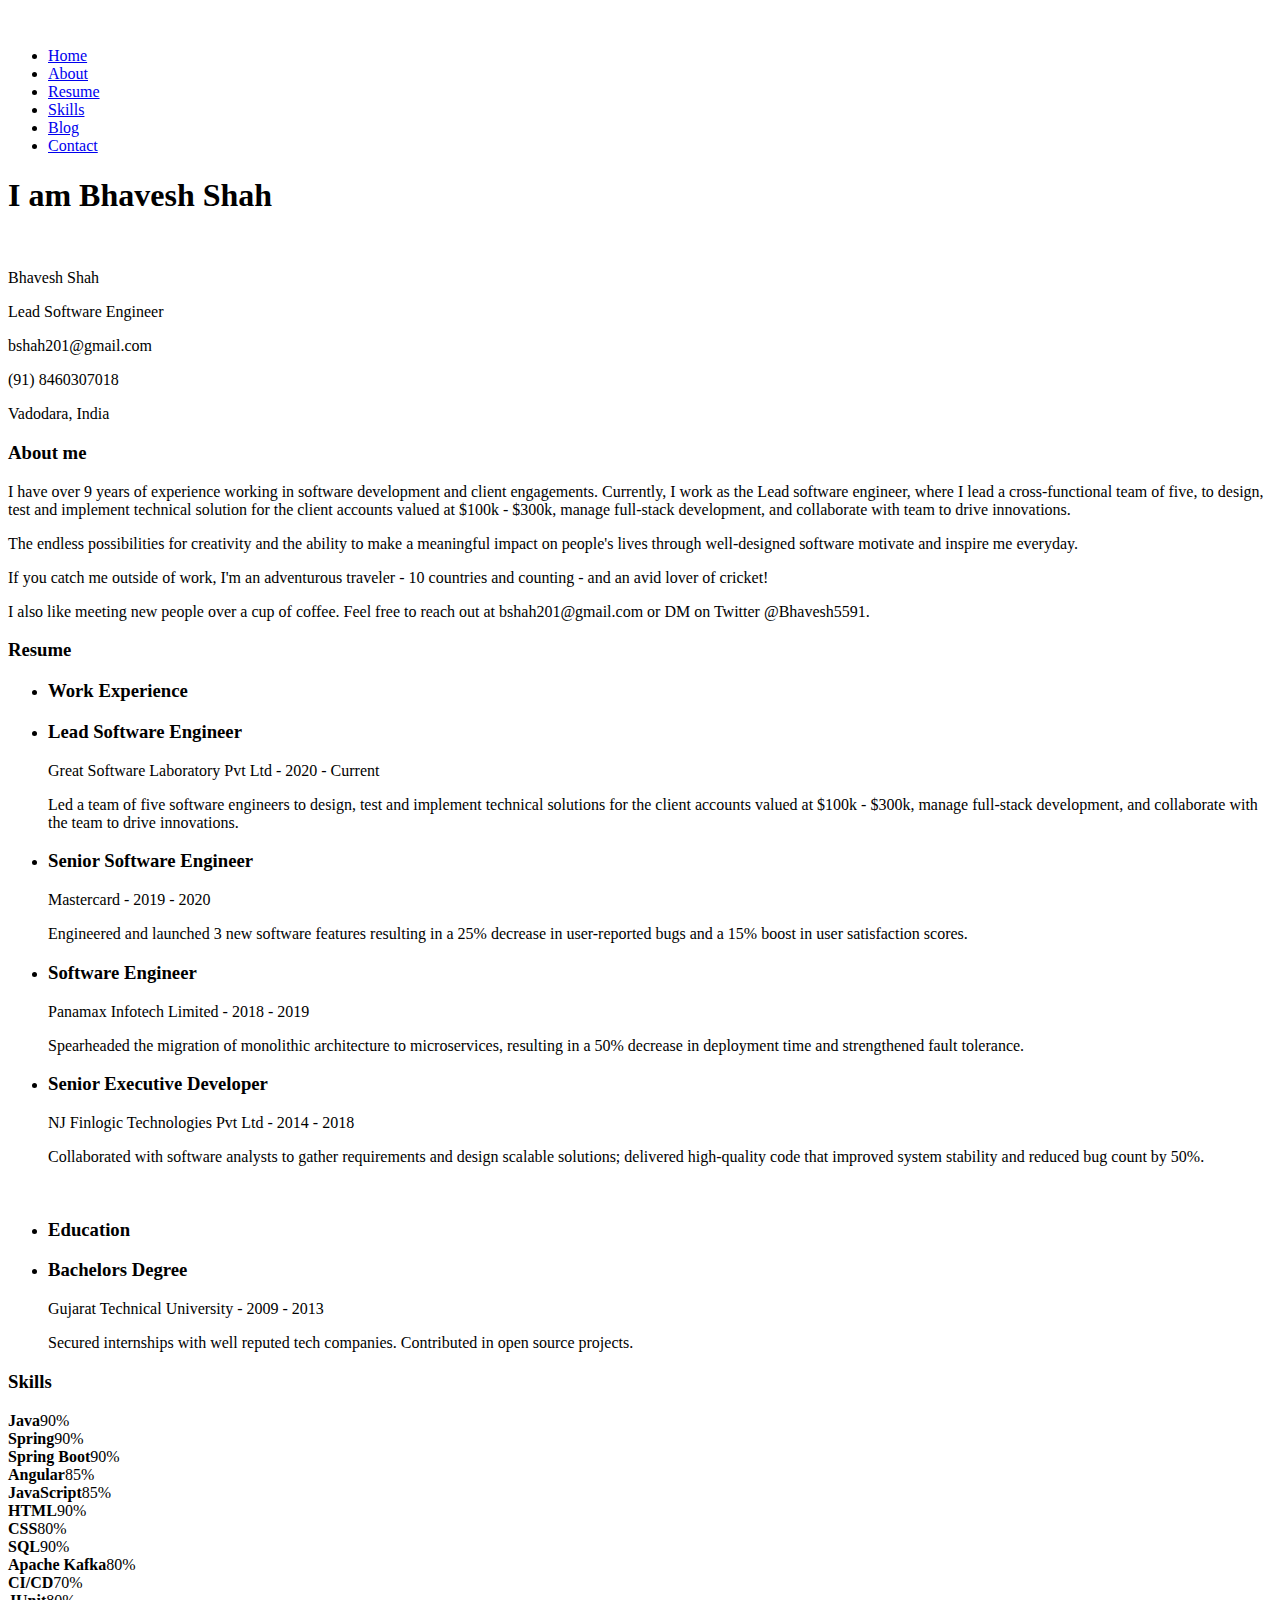
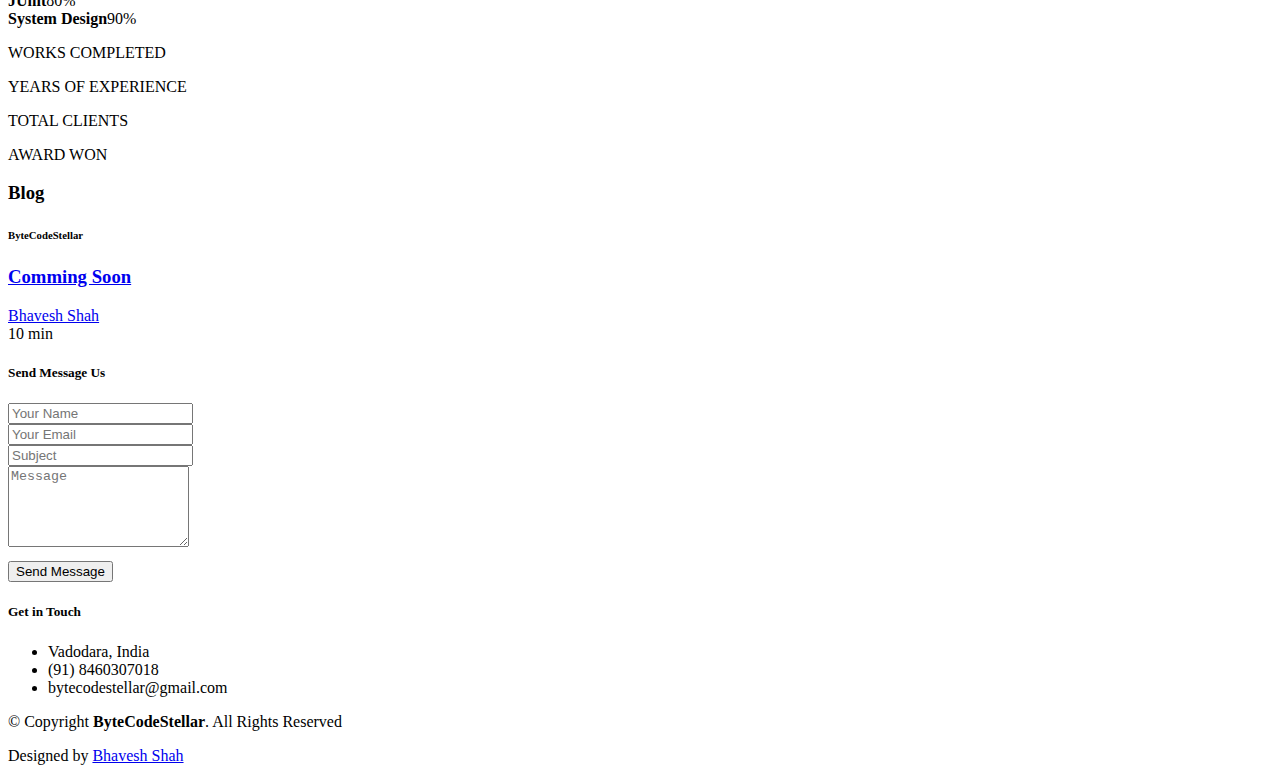
==== index.html @ 5b8b9055 "modified role" ====
<!DOCTYPE html>
<html lang="en">

<head>
  <meta charset="utf-8">
  <meta content="width=device-width, initial-scale=1.0" name="viewport">

  <title>Bhavesh Shah Portfolio</title>
  <meta content="" name="description">
  <meta content="" name="keywords">

  <!-- Favicons -->
  <link href="assets/img/favicon.png" rel="icon">
  <link href="assets/img/apple-touch-icon.png" rel="apple-touch-icon">
  <link rel="stylesheet" href="assets/css/icomoon.css">
  <link rel="stylesheet" href="assets/css/animate.css">

  <!-- Vendor CSS Files -->
  <link href="assets/vendor/bootstrap/css/bootstrap.min.css" rel="stylesheet">
  <link href="assets/vendor/bootstrap-icons/bootstrap-icons.css" rel="stylesheet">
  <link href="assets/vendor/glightbox/css/glightbox.min.css" rel="stylesheet">
  <link href="assets/vendor/swiper/swiper-bundle.min.css" rel="stylesheet">

  <!-- Template Main CSS File -->
  <link href="assets/css/style.css" rel="stylesheet">
</head>

<body>
  <div class="main-loader"></div>
  <!-- ======= Header ======= -->
  <header id="header" class="fixed-top">
    <div class="container d-flex align-items-center justify-content-between">

      <a href="index.html" class="logo"><img src="assets/img/logo.png" alt="" class="img-fluid"></a>
      <h1 class="logo"><a href="index.html"></a></h1>
      <nav id="navbar" class="navbar">
        <ul>
          <li><a class="nav-link scrollto active" href="#hero">Home</a></li>
          <li><a class="nav-link scrollto" href="#about">About</a></li>
          <li><a class="nav-link scrollto" href="#resume">Resume</a></li>
          <li><a class="nav-link scrollto" href="#skills">Skills</a></li>
          <li><a class="nav-link scrollto " href="#blog">Blog</a></li>
          <li><a class="nav-link scrollto" href="#contact">Contact</a></li>
        </ul>
        <i class="bi bi-list mobile-nav-toggle"></i>
      </nav><!-- .navbar -->

    </div>
  </header><!-- End Header -->

  <!-- ======= Hero Section ======= -->
  <div id="hero" class="hero route bg-image" style="background-image: url(assets/img/BS1.png)">
    <div class="overlay-itro"></div>
    <div class="hero-content display-table">
      <div class="table-cell">
        <div class="container">
          <!--<p class="display-6 color-d">Hello, world!</p>-->
          <h1 class="hero-title mb-4">I am Bhavesh Shah</h1>
          <p class="hero-subtitle"><span class="typed"
              data-typed-items="Lead Software Engineer, Web Application Designer, Traveler"></span></p>
          <!-- <p class="pt-3"><a class="btn btn-primary btn js-scroll px-4" href="#about" role="button">Learn More</a></p> -->
        </div>
        <div class="profile">
          <div class="social-links mt-3 text-center">
            <a href="https://www.linkedin.com/in/bhavesh-shah-b9884549/" class="linkedin" target="_blank"><i
                class="bi bi-linkedin"></i></a>
            <a href="https://github.com/BhaveshShah201" target="_blank" class="google-plus"><i
                class="bi bi-github"></i></a>
            <a href="https://stackoverflow.com/users/11463156/bhavesh-shah" class="stackoverflow" target="_blank"><i
                class="bi bi-stack-overflow"></i></a>
            <a href="https://www.facebook.com/bhavesh.shah.9212" class="facebook" target="_blank"><i
                class="bi bi-facebook"></i></a>
            <a href="https://www.instagram.com/bhavesh_shah_201/" class="instagram" target="_blank"><i
                class="bi bi-instagram"></i></a>
          </div>
        </div>
      </div>
    </div>
  </div><!-- End Hero Section -->

  <main id="main">

    <!-- ======= About Section ======= -->
    <section id="about" class="about-mf sect-pt4 route">
      <div class="container">
        <div class="row">
          <div class="col-sm-12">
            <div class="box-shadow-full">
              <div class="row">
                <div class="col-md-4">
                  <div class="row animate-box" data-animate-effect="fadeIn">
                    <div class="col-sm-6 col-md-5">
                      <div class="about-img">
                        <img src="assets/img/BS4.jpg" class="img-fluid rounded b-shadow-a" alt="">
                      </div>
                    </div>
                  </div>
                  <div class="about-info">
                    <p class="animate-box"><span>Bhavesh Shah</span></p>
                    <p class="animate-box"><span>Lead Software Engineer</span></p>
                    <p class="animate-box"><span>bshah201@gmail.com</span></p>
                    <p class="animate-box"><span>(91) 8460307018</span></p>
                    <p class="animate-box"><span>Vadodara, India</span></p>
                  </div>
                </div>
                <div class="col-md-8">
                  <div class="about-me pt-4 pt-md-0">
                    <div class="title-box text-start animate-box">
                      <h3 class="title-a">
                        About me
                      </h3>
                      <div class="line-ab"></div>
                    </div>
                    <p class="lead animate-box">
                      I have over 9 years of experience working in software development and client engagements.
                      Currently, I work as the Lead software engineer, where I lead
                      a cross-functional team of five, to design, test and implement technical solution for the client
                      accounts valued at $100k - $300k, manage full-stack development, and collaborate with team to
                      drive innovations.
                    </p>
                    <p class="lead animate-box">
                      The
                      endless possibilities for creativity and the ability to make a meaningful impact on people's lives
                      through well-designed software motivate and inspire me everyday.
                    </p>
                    <p class="lead animate-box">
                      If you catch me outside of work, I'm an adventurous traveler - 10 countries and counting - and an
                      avid lover of cricket!
                    </p>
                    <p class="lead animate-box">
                      I also like meeting new people over a cup of coffee. Feel free to reach out at bshah201@gmail.com
                      or DM on Twitter @Bhavesh5591.
                    </p>
                  </div>
                </div>
              </div>
            </div>
          </div>
        </div>
      </div>
    </section><!-- End About Section -->

    <!-- ======= Services Section ======= -->
    <section id="resume" class="services-mf pt-5 route">
      <div class="container">
        <div class="box-shadow-full">
          <div class="row animate-box">
            <div class="col-sm-12">
              <div class="title-box text-center">
                <h3 class="title-a">
                  Resume
                </h3>
                <div class="line-mf"></div>
              </div>
            </div>
          </div>
          <div class="row">
            <div class="col-md-12 col-md-offset-0">
              <ul class="timeline">
                <li class="timeline-heading text-center animate-box">
                  <div>
                    <h3>Work Experience</h3>
                  </div>
                </li>
                <li class="animate-box timeline-unverted">
                  <div class="timeline-badge"><i class="icon-suitcase"></i></div>
                  <div class="timeline-panel">
                    <div class="timeline-heading">
                      <h3 class="timeline-title">Lead Software Engineer</h3>
                      <span class="company">Great Software Laboratory Pvt Ltd - 2020 - Current</span>
                    </div>
                    <div class="timeline-body">
                      <p>Led a team of five software engineers to design, test and implement technical solutions for the
                        client accounts valued at $100k - $300k, manage full-stack development, and collaborate with the
                        team to drive innovations.</p>
                    </div>
                  </div>
                </li>
                <li class="timeline-inverted animate-box">
                  <div class="timeline-badge"><i class="icon-suitcase"></i></div>
                  <div class="timeline-panel">
                    <div class="timeline-heading">
                      <h3 class="timeline-title">Senior Software Engineer</h3>
                      <span class="company">Mastercard - 2019 - 2020</span>
                    </div>
                    <div class="timeline-body">
                      <p>Engineered and launched 3 new software features resulting in a 25% decrease in user-reported
                        bugs
                        and a 15% boost in user satisfaction scores.</p>
                    </div>
                  </div>
                </li>
                <li class="animate-box timeline-unverted">
                  <div class="timeline-badge"><i class="icon-suitcase"></i></div>
                  <div class="timeline-panel">
                    <div class="timeline-heading">
                      <h3 class="timeline-title">Software Engineer</h3>
                      <span class="company">Panamax Infotech Limited - 2018 - 2019</span>
                    </div>
                    <div class="timeline-body">
                      <p>Spearheaded the migration of monolithic architecture to microservices, resulting in a 50%
                        decrease in deployment time and strengthened fault tolerance.</p>
                    </div>
                  </div>
                </li>
                <li class="timeline-inverted animate-box">
                  <div class="timeline-badge"><i class="icon-suitcase"></i></div>
                  <div class="timeline-panel">
                    <div class="timeline-heading">
                      <h3 class="timeline-title">Senior Executive Developer</h3>
                      <span class="company">NJ Finlogic Technologies Pvt Ltd - 2014 - 2018</span>
                    </div>
                    <div class="timeline-body">
                      <p>Collaborated with software analysts to gather requirements and design scalable solutions;
                        delivered high-quality code that improved system stability and reduced bug count by 50%.</p>
                    </div>
                  </div>
                </li>
                <br>
                <li class="timeline-heading text-center animate-box">
                  <div>
                    <h3>Education</h3>
                  </div>
                </li>
                <li class="animate-box timeline-unverted">
                  <div class="timeline-badge"><i class="icon-graduation-cap"></i></div>
                  <div class="timeline-panel">
                    <div class="timeline-heading">
                      <h3 class="timeline-title">Bachelors Degree</h3>
                      <span class="company">Gujarat Technical University - 2009 - 2013</span>
                    </div>
                    <div class="timeline-body">
                      <p>Secured internships with well reputed tech companies. Contributed in open source projects.</p>
                    </div>
                  </div>
                </li>
              </ul>
            </div>
          </div>
        </div>
      </div>
    </section><!-- End Services Section -->

    <section id="skills" class="animate-box">
      <div class="container">
        <div class="row">
          <div class="col-sm-12">
            <div class="box-shadow-full">
              <div class="row">
                <div class="col-md-12">
                  <div class="about-me pt-4 pt-md-0">
                    <div class="title-box text-center">
                      <h3 class="title-a">
                        Skills
                      </h3>
                      <div class="line-mf"></div>
                    </div>
                    <div class="row row-pb-md">
                      <div class="col-md-3 col-sm-6 col-xs-12 text-center">
                        <div class="chart" data-percent="90"><span><strong>Java</strong>90%</span></div>
                      </div>
                      <div class="col-md-3 col-sm-6 col-xs-12 text-center">
                        <div class="chart" data-percent="90"><span><strong>Spring</strong>90%</span></div>
                      </div>
                      <div class="col-md-3 col-sm-6 col-xs-12 text-center">
                        <div class="chart" data-percent="90"><span><strong>Spring Boot</strong>90%</span></div>
                      </div>
                      <div class="col-md-3 col-sm-6 col-xs-12 text-center">
                        <div class="chart" data-percent="85"><span><strong>Angular</strong>85%</span></div>
                      </div>
                      <div class="col-md-3 col-sm-6 col-xs-12 text-center">
                        <div class="chart" data-percent="85"><span><strong>JavaScript</strong>85%</span></div>
                      </div>
                      <div class="col-md-3 col-sm-6 col-xs-12 text-center">
                        <div class="chart" data-percent="90"><span><strong>HTML</strong>90%</span></div>
                      </div>
                      <div class="col-md-3 col-sm-6 col-xs-12 text-center">
                        <div class="chart" data-percent="80"><span><strong>CSS</strong>80%</span></div>
                      </div>
                      <div class="col-md-3 col-sm-6 col-xs-12 text-center">
                        <div class="chart" data-percent="90"><span><strong>SQL</strong>90%</span></div>
                      </div>
                      <div class="col-md-3 col-sm-6 col-xs-12 text-center">
                        <div class="chart" data-percent="80"><span><strong>Apache Kafka</strong>80%</span></div>
                      </div>
                      <div class="col-md-3 col-sm-6 col-xs-12 text-center">
                        <div class="chart" data-percent="70"><span><strong>CI/CD</strong>70%</span></div>
                      </div>
                      <div class="col-md-3 col-sm-6 col-xs-12 text-center">
                        <div class="chart" data-percent="80"><span><strong>JUnit</strong>80%</span></div>
                      </div>
                      <div class="col-md-3 col-sm-6 col-xs-12 text-center">
                        <div class="chart" data-percent="90"><span><strong>System Design</strong>90%</span></div>
                      </div>
                    </div>
                  </div>
                </div>
              </div>
            </div>
          </div>
        </div>
      </div>
    </section>

    <!-- ======= Counter Section ======= -->
    <div class="section-counter paralax-mf bg-image" style="background-image: url(assets/img/counters-bg.jpg)">
      <div class="overlay-mf"></div>
      <div class="container position-relative">
        <div class="row">
          <div class="col-sm-3 col-lg-3">
            <div class="counter-box counter-box pt-4 pt-md-0">
              <div class="counter-ico">
                <span class="ico-circle"><i class="bi bi-check"></i></span>
              </div>
              <div class="counter-num">
                <p data-purecounter-start="0" data-purecounter-end="78" data-purecounter-duration="1"
                  class="counter purecounter"></p>
                <span class="counter-text">WORKS COMPLETED</span>
              </div>
            </div>
          </div>
          <div class="col-sm-3 col-lg-3">
            <div class="counter-box pt-4 pt-md-0">
              <div class="counter-ico">
                <span class="ico-circle"><i class="bi bi-journal-richtext"></i></span>
              </div>
              <div class="counter-num">
                <p data-purecounter-start="0" data-purecounter-end="9" data-purecounter-duration="1"
                  class="counter purecounter"></p>
                <span class="counter-text">YEARS OF EXPERIENCE</span>
              </div>
            </div>
          </div>
          <div class="col-sm-3 col-lg-3">
            <div class="counter-box pt-4 pt-md-0">
              <div class="counter-ico">
                <span class="ico-circle"><i class="bi bi-people"></i></span>
              </div>
              <div class="counter-num">
                <p data-purecounter-start="0" data-purecounter-end="18" data-purecounter-duration="1"
                  class="counter purecounter"></p>
                <span class="counter-text">TOTAL CLIENTS</span>
              </div>
            </div>
          </div>
          <div class="col-sm-3 col-lg-3">
            <div class="counter-box pt-4 pt-md-0">
              <div class="counter-ico">
                <span class="ico-circle"><i class="bi bi-award"></i></span>
              </div>
              <div class="counter-num">
                <p data-purecounter-start="0" data-purecounter-end="5" data-purecounter-duration="1"
                  class="counter purecounter"></p>
                <span class="counter-text">AWARD WON</span>
              </div>
            </div>
          </div>
        </div>
      </div>
    </div><!-- End Counter Section -->
    <!-- ======= Blog Section ======= -->
    <section id="blog" class="blog-mf sect-pt4 route">
      <div class="container">
        <div class="row">
          <div class="col-sm-12 animate-box">
            <div class="title-box text-center">
              <h3 class="title-a">
                Blog
              </h3>
              <div class="line-mf"></div>
            </div>
          </div>
        </div>
        <div class="row">
          <div class="col-md-12">
            <div class="card card-blog">
              <!-- <div class="card-img">
                <a href="blog-single.html"><img src="assets/img/post-1.jpg" alt="" class="img-fluid"></a>
              </div> -->
              <div class="card-body animate-box">
                <div class="card-category-box">
                  <div class="card-category">
                    <h6 class="category">ByteCodeStellar</h6>
                  </div>
                </div>
                <h3 class="card-title"><a href="blog-single.html">Comming Soon</a></h3>
                <!-- <p class="card-description">
                  Comming Soon
                </p> -->
              </div>
              <div class="card-footer animate-box">
                <div class="post-author">
                  <a href="#">
                    <!-- <img src="assets/img/testimonial-2.jpg" alt="" class="avatar rounded-circle"> -->
                    <span class="author">Bhavesh Shah</span>
                  </a>
                </div>
                <div class="post-date">
                  <span class="bi bi-clock"></span> 10 min
                </div>
              </div>
            </div>
          </div>
        </div>
      </div>
    </section><!-- End Blog Section -->

    <!-- ======= Contact Section ======= -->
    <section id="contact" class="paralax-mf footer-paralax bg-image sect-mt4 route"
      style="background-image: url(assets/img/overlay-bg.jpg)">
      <div class="overlay-mf"></div>
      <div class="container">
        <div class="row">
          <div class="col-sm-12">
            <div class="contact-mf">
              <div id="contact" class="box-shadow-full">
                <div class="row">
                  <div class="col-md-6">
                    <div class="title-box-2 animate-box">
                      <h5 class="title-left">
                        Send Message Us
                      </h5>
                    </div>
                    <div>
                      <form action="forms/contact.php" method="post" role="form" class="email-form animate-box">
                        <div class="row">
                          <div class="col-md-12 mb-3">
                            <div class="form-group">
                              <input type="text" name="name" class="form-control" id="name" placeholder="Your Name"
                                required>
                            </div>
                          </div>
                          <div class="col-md-12 mb-3">
                            <div class="form-group">
                              <input type="email" class="form-control" name="email" id="email" placeholder="Your Email"
                                required>
                            </div>
                          </div>
                          <div class="col-md-12 mb-3">
                            <div class="form-group">
                              <input type="text" class="form-control" name="subject" id="subject" placeholder="Subject"
                                required>
                            </div>
                          </div>
                          <div class="col-md-12">
                            <div class="form-group">
                              <textarea class="form-control" name="message" rows="5" placeholder="Message"
                                required></textarea>
                            </div>
                          </div>
                          <div class="col-md-12 text-center my-3" style="display: none;">
                            <div class="loading">Loading</div>
                            <div class="error-message"></div>
                            <div class="sent-message">Your message has been sent. Thank you!</div>
                          </div>
                          <div class="col-md-12 text-center" style="margin-top: 10px;">
                            <button type="submit" class="button button-a button-big button-rouded">Send Message</button>
                          </div>
                        </div>
                      </form>
                    </div>
                  </div>
                  <div class="col-md-6">
                    <div class="title-box-2 pt-4 pt-md-0 animate-box">
                      <h5 class="title-left">
                        Get in Touch
                      </h5>
                    </div>
                    <div class="more-info">
                      <p class="lead">
                      </p>
                      <ul class="list-ico">
                        <li><span class="bi bi-geo-alt animate-box"></span> Vadodara, India </li>
                        <li><span class="bi bi-phone animate-box"></span> (91) 8460307018</li>
                        <li><span class="bi bi-envelope animate-box"></span> bytecodestellar@gmail.com</li>
                      </ul>
                    </div>
                  </div>
                </div>
              </div>
            </div>
          </div>
        </div>
      </div>
    </section><!-- End Contact Section -->

  </main><!-- End #main -->

  <!-- ======= Footer ======= -->
  <footer>
    <div class="container">
      <div class="row">
        <div class="col-sm-12">
          <div class="copyright-box">
            <p class="copyright">&copy; Copyright <strong>ByteCodeStellar</strong>. All Rights Reserved</p>
            <div class="credits">
              Designed by <a href="#">Bhavesh Shah</a>
            </div>
          </div>
        </div>
      </div>
    </div>
  </footer><!-- End  Footer -->

  <div id="preloader"></div>
  <a href="#" class="back-to-top d-flex align-items-center justify-content-center"><i
      class="bi bi-arrow-up-short"></i></a>

  <!-- Vendor JS Files -->
  <script src="assets/vendor/purecounter/purecounter_vanilla.js"></script>
  <script src="assets/vendor/bootstrap/js/bootstrap.bundle.min.js"></script>
  <script src="assets/vendor/glightbox/js/glightbox.min.js"></script>
  <script src="assets/vendor/swiper/swiper-bundle.min.js"></script>
  <script src="assets/vendor/typed.js/typed.umd.js"></script>

  <!-- Template Main JS File -->
  <script src="assets/js/jquery.min.js"></script>
  <!-- jQuery Easing -->
  <script src="assets/js/jquery.easing.1.3.js"></script>
  <!-- Bootstrap -->
  <script src="assets/js/bootstrap.min.js"></script>
  <!-- Waypoints -->
  <script src="assets/js/jquery.waypoints.min.js"></script>
  <!-- Stellar Parallax -->
  <script src="assets/js/jquery.stellar.min.js"></script>
  <!-- Easy PieChart -->
  <script src="assets/js/jquery.easypiechart.min.js"></script>
  <!-- Google Map -->
  <!-- <script src="https://maps.googleapis.com/maps/api/js?key=AIzaSyCefOgb1ZWqYtj7raVSmN4PL2WkTrc-KyA&sensor=false"></script> -->
  <!-- <script src="assets/js/google_map.js"></script> -->
  <script src="assets/js/main.js"></script>
  <script src="assets/js/modernizr-2.6.2.min.js"></script>
</body>

</html>
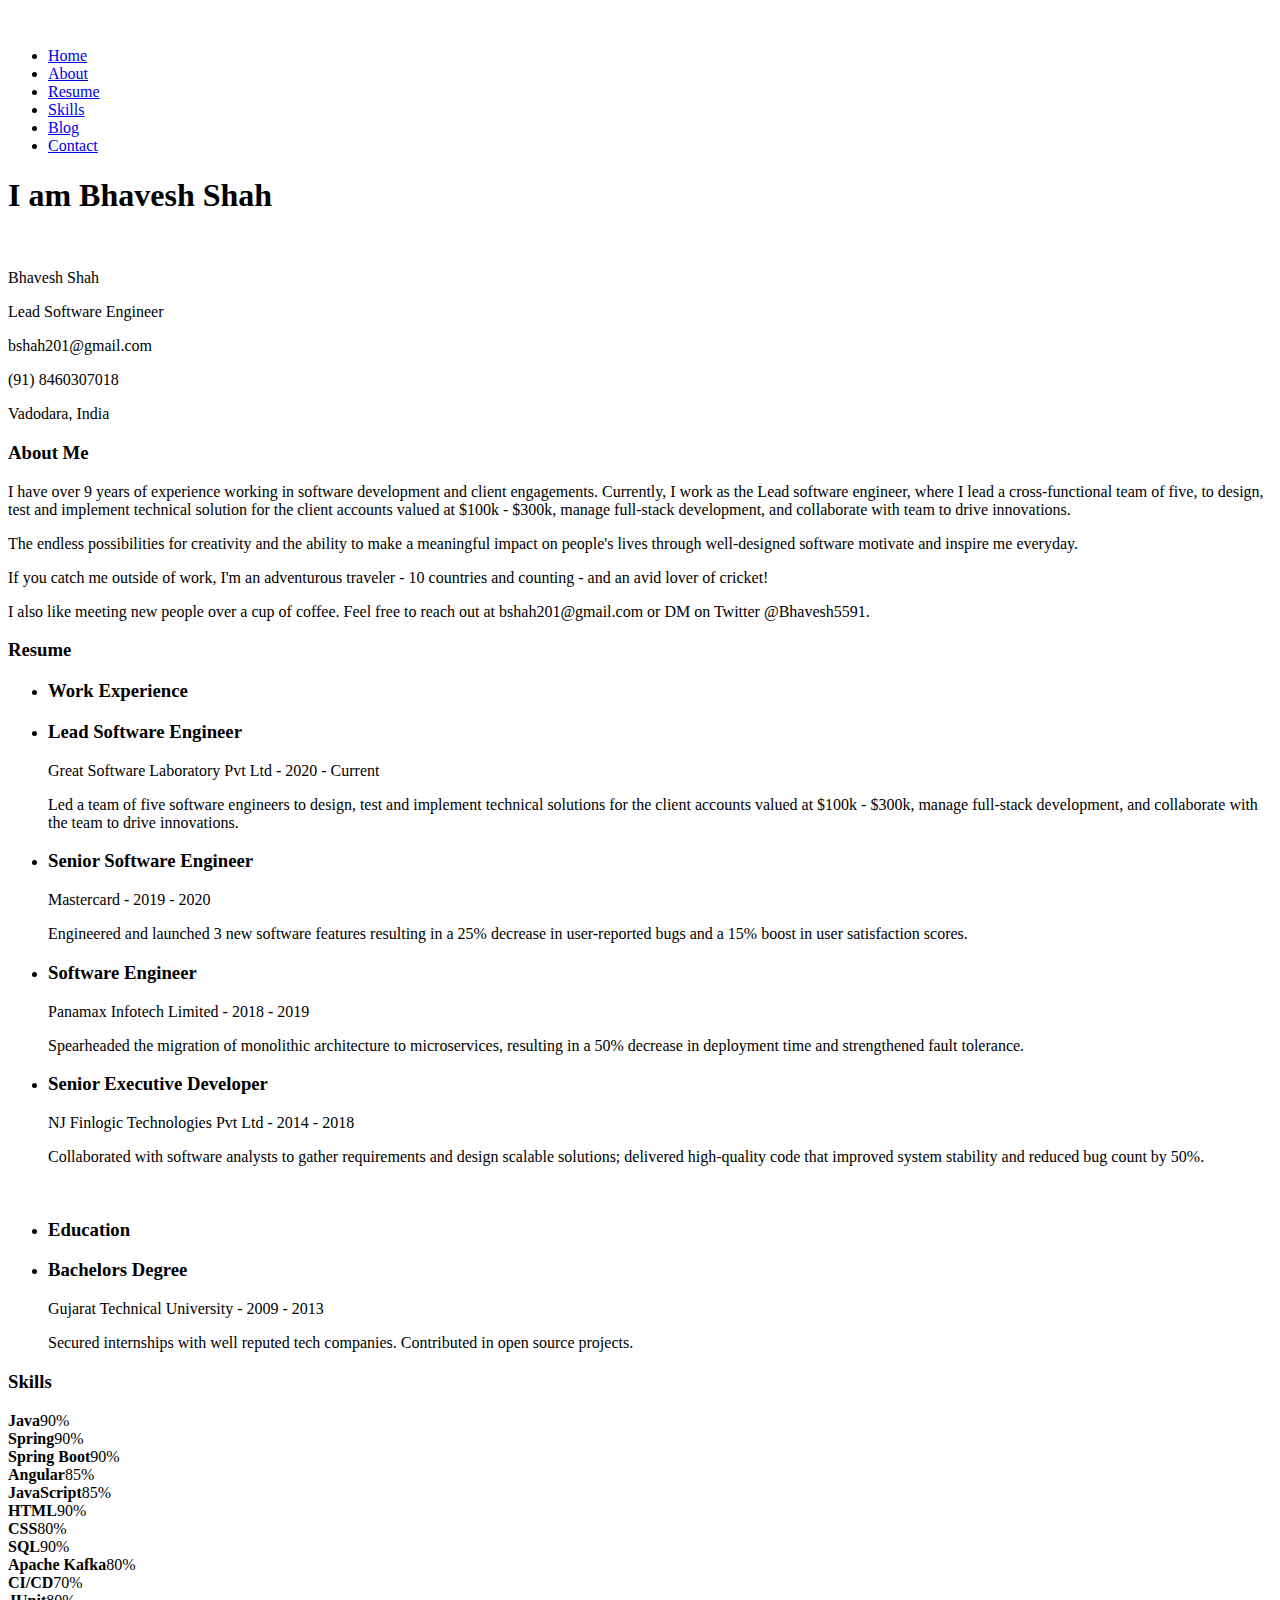
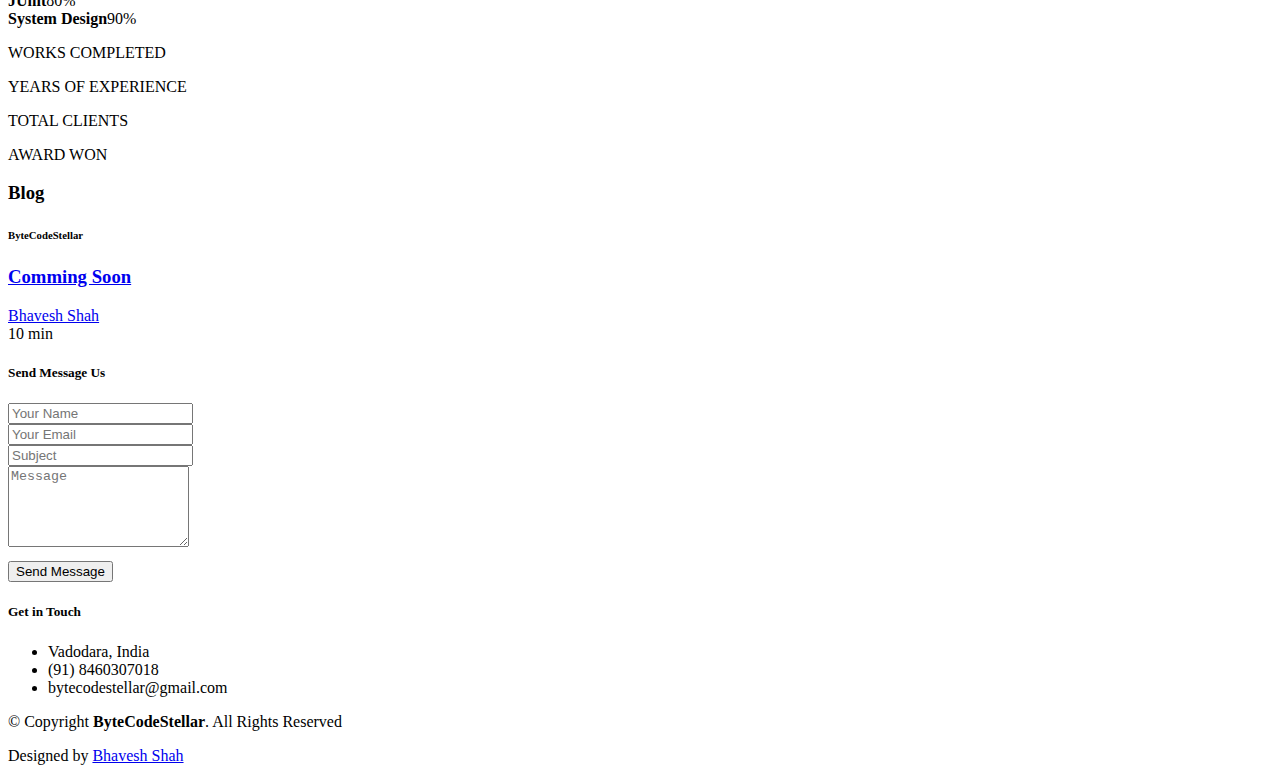
==== commit d7ae2ab5: "initial commit" ====
--- a/index.html
+++ b/index.html
@@ -107,7 +107,7 @@
                   <div class="about-me pt-4 pt-md-0">
                     <div class="title-box text-start animate-box">
                       <h3 class="title-a">
-                        About me
+                        About Me
                       </h3>
                       <div class="line-ab"></div>
                     </div>
@@ -422,7 +422,7 @@
                       </h5>
                     </div>
                     <div>
-                      <form action="forms/contact.php" method="post" role="form" class="email-form animate-box">
+                      <form action="submit()" method="post" role="form" class="email-form animate-box">
                         <div class="row">
                           <div class="col-md-12 mb-3">
                             <div class="form-group">
